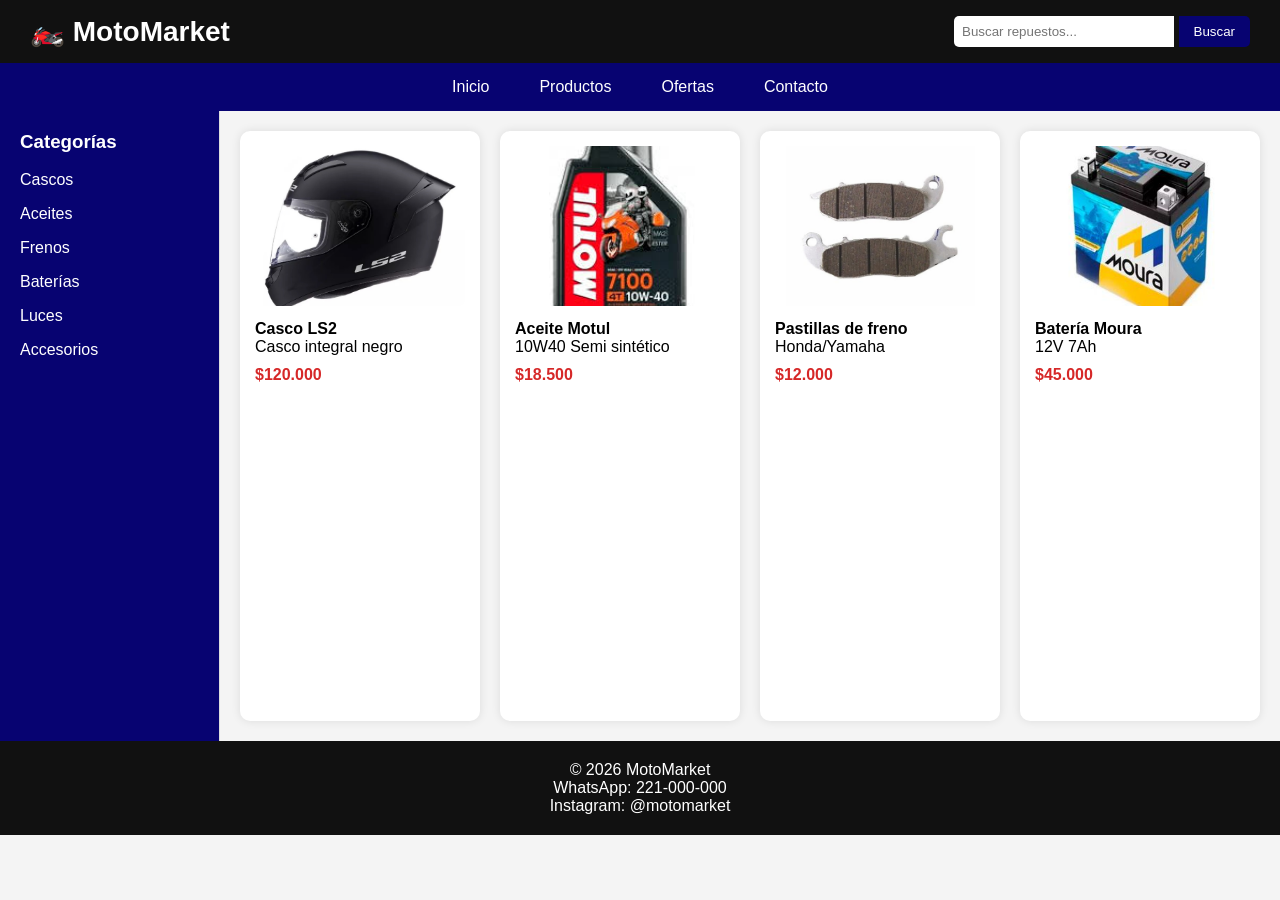
==== index.html @ 6bd8c057 "Primer commit MotoMarket - base HTML CSS responsive" ====
<!DOCTYPE html>
<html lang="es">
<head>
    <meta charset="UTF-8">
    <title>MotoMarket</title>
    <link rel="stylesheet" href="css/style.css">
</head>
<body>

    <!-- HEADER -->
<header class="header">
    <div class="logo">🏍️ MotoMarket</div>

    <div class="search-box">
        <input type="text" placeholder="Buscar repuestos...">
        <button>Buscar</button>
    </div>
</header>

    <!-- NAVBAR -->
    <nav class="navbar">
        <ul>
            <li>Inicio</li>
            <li>Productos</li>
            <li>Ofertas</li>
            <li>Contacto</li>
        </ul>
    </nav>

    <!-- CONTENEDOR PRINCIPAL -->
    <div class="container">

        <!-- SIDEBAR -->
        <aside class="sidebar">
            <h3>Categorías</h3>
            <ul>
                <li>Cascos</li>
                <li>Aceites</li>
                <li>Frenos</li>
                <li>Baterías</li>
                <li>Luces</li>
                <li>Accesorios</li>
            </ul>
        </aside>

        <!-- PRODUCTOS -->
        <main class="products">

    <div class="card">
        <img src="images/cascos/ls2_negro_lateral.jpg" alt:"casco ls2 negro">
        <h4>Casco LS2</h4>
        <p>Casco integral negro</p>
        <span>$120.000</span>
    </div>

    <div class="card">
        <img src="images/aceites/motul10w40_frente.jfif" alt:"botella de aceite motul 10w40">
        <h4>Aceite Motul</h4>
        <p>10W40 Semi sintético</p>
        <span>$18.500</span>
    </div>

    <div class="card">
        <img src="images/pastillas de freno/pastillasDeFreno_genericas.jpeg" "alt: pastillas de freno genericas">
        <h4>Pastillas de freno</h4>
        <p>Honda/Yamaha</p>
        <span>$12.000</span>
    </div>

    <div class="card">
        <img src="images/baterias/Moura MA5D.jpg" alt:"bateria moura MA5D">
        <h4>Batería Moura</h4>
        <p>12V 7Ah</p>
        <span>$45.000</span>
    </div>

</main>
    </div>

    <!-- FOOTER -->
    <footer class="footer">
        <p>© 2026 MotoMarket</p>
        <p>WhatsApp: 221-000-000</p>
        <p>Instagram: @motomarket</p>
    </footer>

</body>
</html>
---- css/style.css ----
*{
    margin:0;
    padding:0;
    box-sizing:border-box;
    font-family: Arial, Helvetica, sans-serif;
}

body{
    background:#f4f4f4;
}

/* HEADER */
.header{
    background:#111;
    color:white;
    padding:15px 30px;
    display:flex;
    justify-content:space-between;
    align-items:center;
}

.logo{
    font-size:28px;
    font-weight:bold;
}

.search-box input{
    padding:8px;
    width:220px;
    border:none;
    border-radius:5px 0 0 5px;
}

.search-box button{
    padding:8px 15px;
    border:none;
    background:#070371;
    color:white;
    border-radius:0 5px 5px 0;
    cursor:pointer;
}

/* NAVBAR */
.navbar{
    background:#070371;
    color:white;
}

.navbar ul{
    display:flex;
    justify-content:center;
    list-style:none;
}

.navbar li{
    padding:15px 25px;
    cursor:pointer;
}

.navbar li:hover{
    background:goldenrod;
}

/* LAYOUT PRINCIPAL */
.container{
    display:flex;
    min-height:70vh;
}

/* SIDEBAR */
.sidebar{
    width:220px;
    background:#070371; 
    padding:20px;
    border-right:1px solid #ddd;
    color:white; /* 👈 cambia TODO el texto a blanco */
}

.sidebar ul{
    list-style:none;
    margin-top:10px;
}

.sidebar li{
    padding:8px 0;
    cursor:pointer;
}

.sidebar li:hover{
    color:goldenrod;
}

/* PRODUCTOS */
.products{
    flex:1;
    padding:20px;
    display:grid;
    grid-template-columns: repeat(auto-fill, minmax(220px, 1fr));
    gap:20px;
}

/* TARJETAS */
.card{
    background:white;
    padding:15px;
    border-radius:10px;
    box-shadow:0 0 10px rgba(0,0,0,0.1);
    transition:0.3s;
}

.card:hover{
    transform:scale(1.05);
    box-shadow:0 10px 20px rgba(0,0,0,0.2);
}

.card span{
    display:block;
    margin-top:10px;
    font-weight:bold;
    color:#d62828;
}

/* FOOTER */
.footer{
    background:#111;
    color:white;
    text-align:center;
    padding:20px;
}

.card img{
    width:100%;
    height:160px;
    object-fit:cover;
    border-radius:8px;
    margin-bottom:10px;
}

@media (max-width:1024px){

    .sidebar{
        width:180px;
    }

    .search-box input{
        width:160px;
    }

    .products{
        grid-template-columns: repeat(auto-fill, minmax(180px, 1fr));
    }
}

@media (max-width:768px){

    /* HEADER en columna */
    .header{
        flex-direction:column;
        gap:10px;
        text-align:center;
    }

    /* NAVBAR vertical */
    .navbar ul{
        flex-direction:column;
        align-items:center;
    }

    .navbar li{
        width:100%;
        text-align:center;
        border-top:1px solid rgba(255,255,255,0.2);
    }

    /* CONTENEDOR pasa a vertical */
    .container{
        flex-direction:column;
    }

    /* SIDEBAR pasa arriba */
    .sidebar{
        width:100%;
        border-right:none;
        border-bottom:1px solid #ddd;
        text-align:center;
    }

    .sidebar ul{
        display:flex;
        flex-wrap:wrap;
        justify-content:center;
        gap:15px;
    }

    /* PRODUCTOS una sola columna */
    .products{
        grid-template-columns:1fr;
    }

    .card{
        max-width:350px;
        margin:auto;
    }
}

@media (max-width:480px){

    .logo{
        font-size:22px;
    }

    .search-box{
        display:flex;
        width:100%;
        justify-content:center;
    }

    .search-box input{
        width:60%;
    }

    .search-box button{
        width:30%;
    }
}
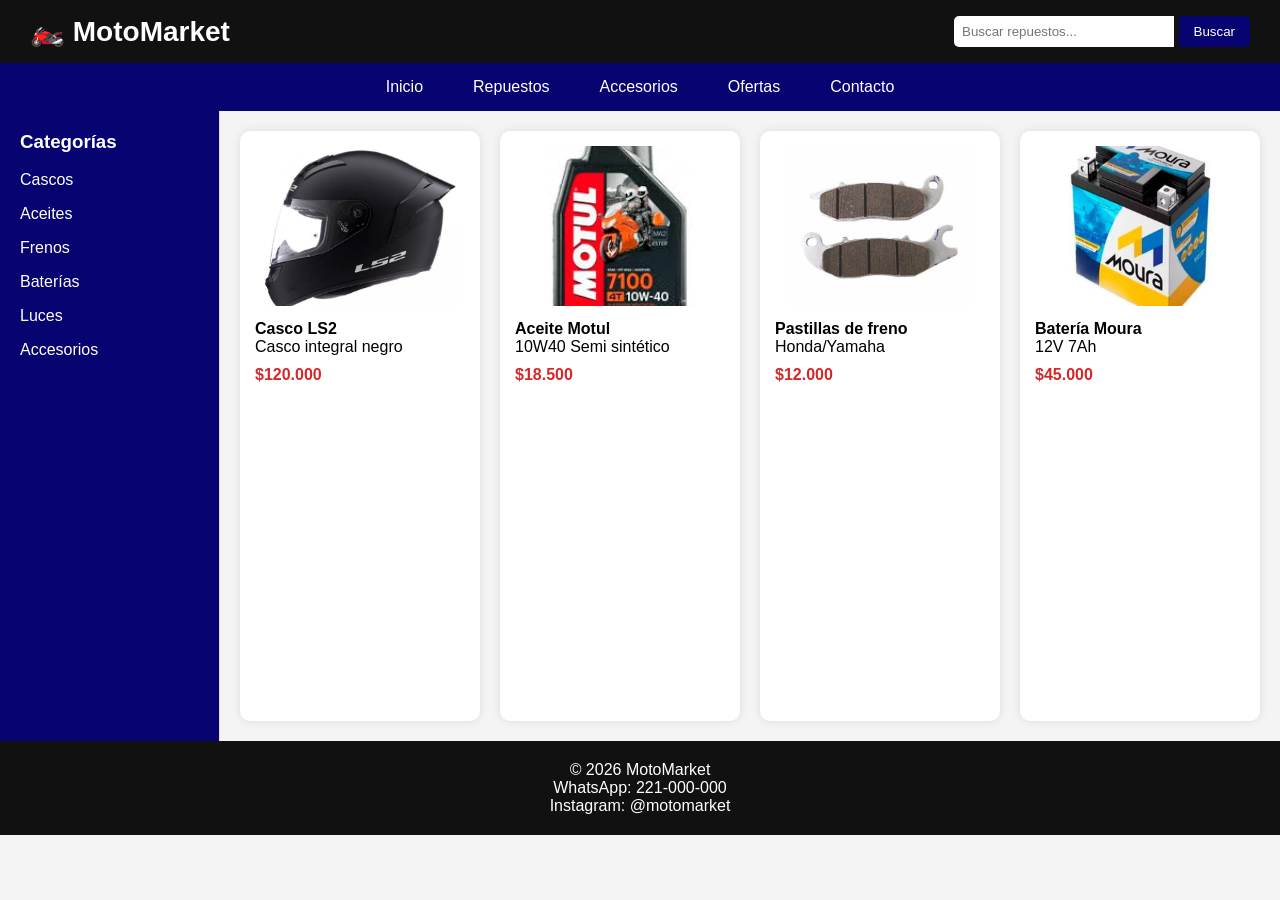
==== commit ae9e6d8e: "Agrego contacto en navbar" ====
--- a/index.html
+++ b/index.html
@@ -18,14 +18,15 @@
 </header>
 
     <!-- NAVBAR -->
-    <nav class="navbar">
-        <ul>
-            <li>Inicio</li>
-            <li>Productos</li>
-            <li>Ofertas</li>
-            <li>Contacto</li>
-        </ul>
-    </nav>
+<nav class="navbar">
+    <ul>
+        <li><a href="index.html">Inicio</a></li>
+        <li>Repuestos</li>
+        <li>Accesorios</li>
+        <li>Ofertas</li>
+        <li><a href="contacto.html">Contacto</a></li>
+    </ul>
+</nav>
 
     <!-- CONTENEDOR PRINCIPAL -->
     <div class="container">
--- a/css/style.css
+++ b/css/style.css
@@ -222,4 +222,13 @@
     .search-box button{
         width:30%;
     }
+}
+
+.navbar a{
+    color:white;
+    text-decoration:none;
+}
+
+.navbar a:hover{
+    color:goldenrod;
 }
